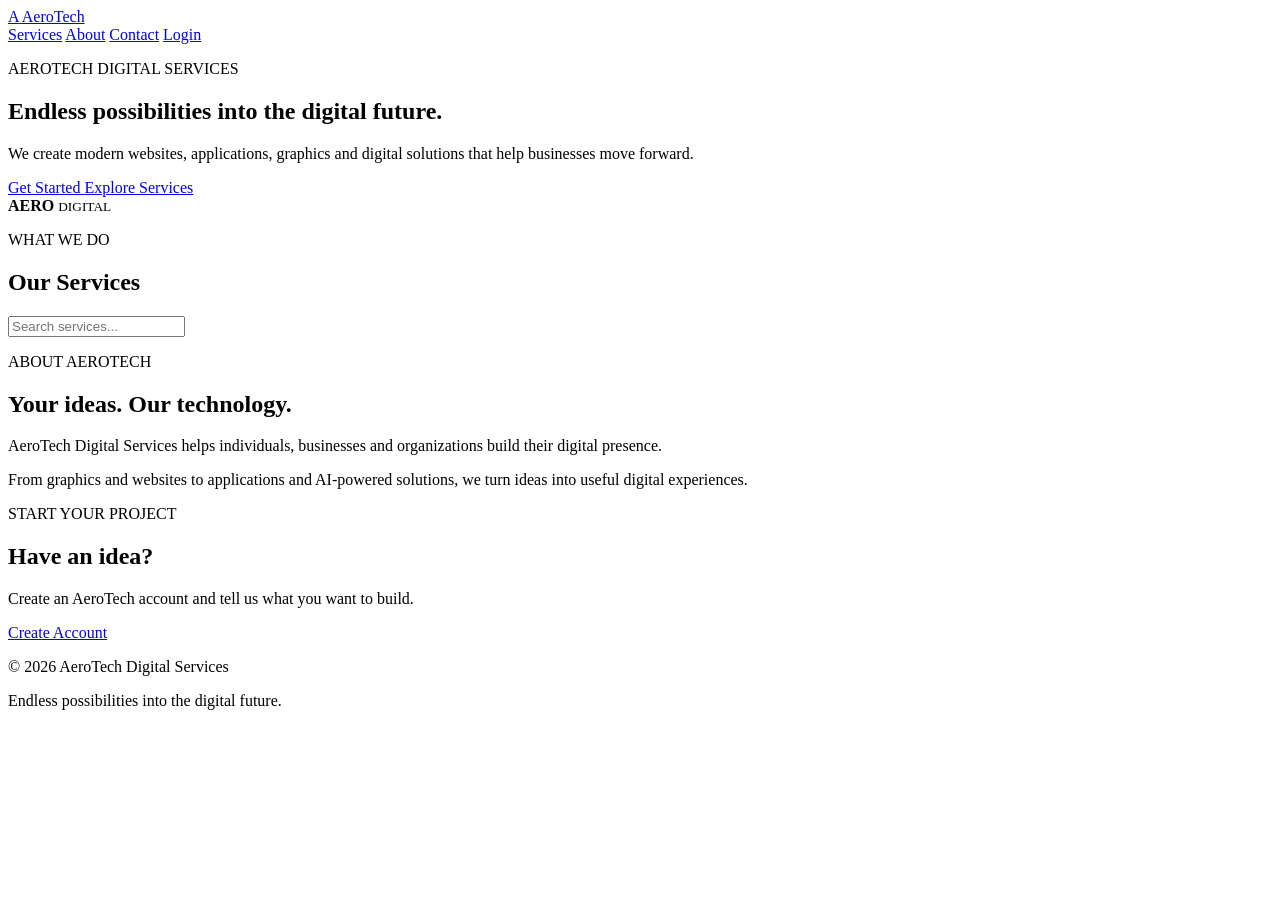
==== index.html @ b48171f2 "Create index.html for AeroTech Digital Services Initial HTML structure for AeroTech Digital Services" ====
<!DOCTYPE html>
<html lang="en">
<head>
    <meta charset="UTF-8">
    <meta name="viewport" content="width=device-width, initial-scale=1.0">

    <title>AeroTech Digital Services</title>

    <meta
        name="description"
        content="AeroTech Digital Services - Endless possibilities into the digital future."
    >

    <link rel="stylesheet" href="css/style.css">
</head>

<body>

    <!-- NAVIGATION -->
    <header class="navbar glass">

        <a href="index.html" class="brand">
            <span class="logo">A</span>
            <span>AeroTech</span>
        </a>

        <nav>
            <a href="#services">Services</a>
            <a href="#about">About</a>
            <a href="#contact">Contact</a>
            <a href="pages/login.html" class="btn small">
                Login
            </a>
        </nav>

    </header>


    <main>

        <!-- HERO SECTION -->
        <section class="hero">

            <div class="hero-content">

                <p class="eyebrow">
                    AEROTECH DIGITAL SERVICES
                </p>

                <h1>
                    Endless possibilities
                    into the
                    <span>digital future.</span>
                </h1>

                <p class="hero-description">
                    We create modern websites, applications,
                    graphics and digital solutions that help
                    businesses move forward.
                </p>

                <div class="hero-buttons">

                    <a href="pages/signup.html" class="btn">
                        Get Started
                    </a>

                    <a href="#services" class="btn ghost">
                        Explore Services
                    </a>

                </div>

            </div>


            <!-- DIGITAL LOGO / ANIMATION -->
            <div class="hero-orb glass">

                <div class="orb-inner">

                    <strong>AERO</strong>

                    <small>
                        DIGITAL
                    </small>

                </div>

            </div>

        </section>


        <!-- SERVICES -->
        <section id="services" class="section">

            <div class="section-header">

                <div>

                    <p class="eyebrow">
                        WHAT WE DO
                    </p>

                    <h2>
                        Our Services
                    </h2>

                </div>

                <input
                    type="search"
                    id="serviceSearch"
                    class="search glass"
                    placeholder="Search services..."
                >

            </div>


            <div
                id="serviceGrid"
                class="services-grid"
            ></div>

        </section>


        <!-- ABOUT -->
        <section id="about" class="section split-section">

            <div>

                <p class="eyebrow">
                    ABOUT AEROTECH
                </p>

                <h2>
                    Your ideas.
                    Our technology.
                </h2>

            </div>


            <div class="glass information-card">

                <p>
                    AeroTech Digital Services helps individuals,
                    businesses and organizations build their
                    digital presence.
                </p>

                <p>
                    From graphics and websites to applications
                    and AI-powered solutions, we turn ideas into
                    useful digital experiences.
                </p>

            </div>

        </section>


        <!-- CTA -->
        <section id="contact" class="section">

            <div class="contact-card glass">

                <p class="eyebrow">
                    START YOUR PROJECT
                </p>

                <h2>
                    Have an idea?
                </h2>

                <p>
                    Create an AeroTech account and tell us
                    what you want to build.
                </p>

                <a
                    href="pages/signup.html"
                    class="btn"
                >
                    Create Account
                </a>

            </div>

        </section>

    </main>


    <!-- FOOTER -->
    <footer>

        <p>
            © 2026 AeroTech Digital Services
        </p>

        <p>
            Endless possibilities into the digital future.
        </p>

    </footer>


    <script src="js/app.js"></script>

</body>
  </html>
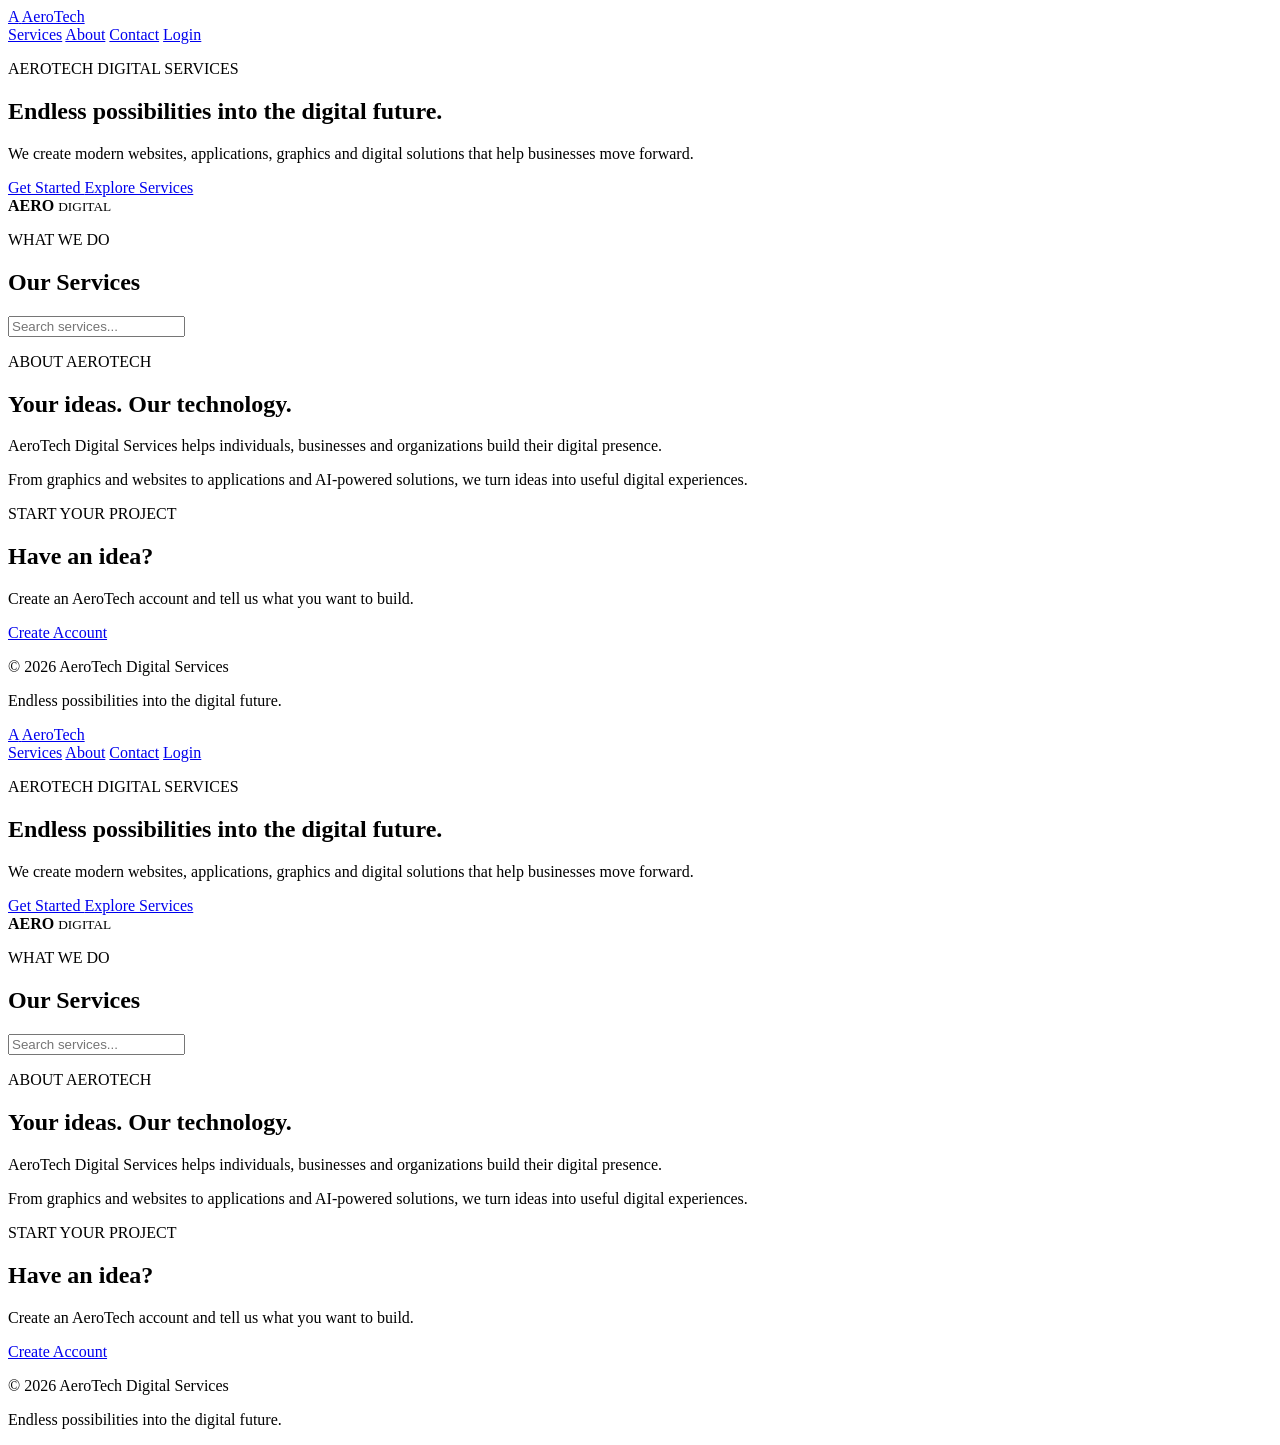
==== commit c6ef293a: "Update index.html" ====
--- a/index.html
+++ b/index.html
@@ -212,4 +212,219 @@
     <script src="js/app.js"></script>
 
 </body>
+  </html><!DOCTYPE html>
+<html lang="en">
+<head>
+    <meta charset="UTF-8">
+    <meta name="viewport" content="width=device-width, initial-scale=1.0">
+
+    <title>AeroTech Digital Services</title>
+
+    <meta
+        name="description"
+        content="AeroTech Digital Services - Endless possibilities into the digital future."
+    >
+
+    <link rel="stylesheet" href="css/style.css">
+</head>
+
+<body>
+
+    <!-- NAVIGATION -->
+    <header class="navbar glass">
+
+        <a href="index.html" class="brand">
+            <span class="logo">A</span>
+            <span>AeroTech</span>
+        </a>
+
+        <nav>
+            <a href="#services">Services</a>
+            <a href="#about">About</a>
+            <a href="#contact">Contact</a>
+            <a href="pages/login.html" class="btn small">
+                Login
+            </a>
+        </nav>
+
+    </header>
+
+
+    <main>
+
+        <!-- HERO SECTION -->
+        <section class="hero">
+
+            <div class="hero-content">
+
+                <p class="eyebrow">
+                    AEROTECH DIGITAL SERVICES
+                </p>
+
+                <h1>
+                    Endless possibilities
+                    into the
+                    <span>digital future.</span>
+                </h1>
+
+                <p class="hero-description">
+                    We create modern websites, applications,
+                    graphics and digital solutions that help
+                    businesses move forward.
+                </p>
+
+                <div class="hero-buttons">
+
+                    <a href="pages/signup.html" class="btn">
+                        Get Started
+                    </a>
+
+                    <a href="#services" class="btn ghost">
+                        Explore Services
+                    </a>
+
+                </div>
+
+            </div>
+
+
+            <!-- DIGITAL LOGO / ANIMATION -->
+            <div class="hero-orb glass">
+
+                <div class="orb-inner">
+
+                    <strong>AERO</strong>
+
+                    <small>
+                        DIGITAL
+                    </small>
+
+                </div>
+
+            </div>
+
+        </section>
+
+
+        <!-- SERVICES -->
+        <section id="services" class="section">
+
+            <div class="section-header">
+
+                <div>
+
+                    <p class="eyebrow">
+                        WHAT WE DO
+                    </p>
+
+                    <h2>
+                        Our Services
+                    </h2>
+
+                </div>
+
+                <input
+                    type="search"
+                    id="serviceSearch"
+                    class="search glass"
+                    placeholder="Search services..."
+                >
+
+            </div>
+
+
+            <div
+                id="serviceGrid"
+                class="services-grid"
+            ></div>
+
+        </section>
+
+
+        <!-- ABOUT -->
+        <section id="about" class="section split-section">
+
+            <div>
+
+                <p class="eyebrow">
+                    ABOUT AEROTECH
+                </p>
+
+                <h2>
+                    Your ideas.
+                    Our technology.
+                </h2>
+
+            </div>
+
+
+            <div class="glass information-card">
+
+                <p>
+                    AeroTech Digital Services helps individuals,
+                    businesses and organizations build their
+                    digital presence.
+                </p>
+
+                <p>
+                    From graphics and websites to applications
+                    and AI-powered solutions, we turn ideas into
+                    useful digital experiences.
+                </p>
+
+            </div>
+
+        </section>
+
+
+        <!-- CTA -->
+        <section id="contact" class="section">
+
+            <div class="contact-card glass">
+
+                <p class="eyebrow">
+                    START YOUR PROJECT
+                </p>
+
+                <h2>
+                    Have an idea?
+                </h2>
+
+                <p>
+                    Create an AeroTech account and tell us
+                    what you want to build.
+                </p>
+
+                <a
+                    href="pages/signup.html"
+                    class="btn"
+                >
+                    Create Account
+                </a>
+
+            </div>
+
+        </section>
+
+    </main>
+
+
+    <!-- FOOTER -->
+    <footer>
+
+        <p>
+            © 2026 AeroTech Digital Services
+        </p>
+
+        <p>
+            Endless possibilities into the digital future.
+        </p>
+
+    </footer>
+
+
+    <script src="js/app.js"></script>
+
+</body>
   </html>
+
